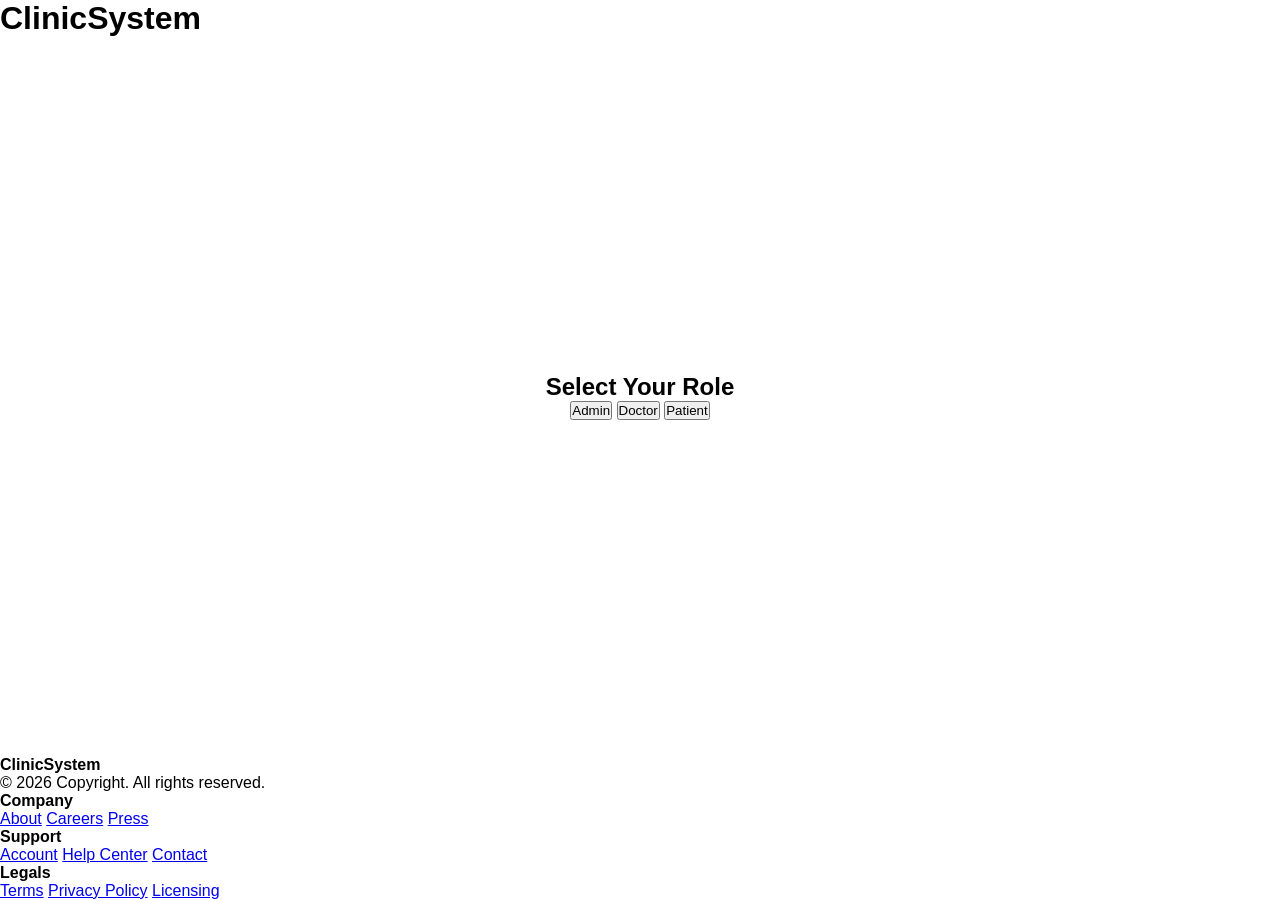
==== app/src/main/resources/static/index.html @ 2a764c40 "Completed front end pages for Clinic Management System" ====
<!DOCTYPE html>
<html lang="en">
<head>
    <meta charset="UTF-8">
    <meta name="viewport" content="width=device-width, initial-scale=1.0">
    <title>Clinic Management System - Home</title>
    <link rel="icon" href="./assets/images/favicon.ico" type="image/x-icon">
    
    <link rel="stylesheet" href="./assets/css/index.css">
    <link rel="stylesheet" href="./assets/css/style.css">

    <script src="./js/util.js" defer></script>
    <script src="./js/render.js" defer></script>
    <script src="./js/components/header.js" defer></script>
    <script src="./js/components/footer.js" defer></script>
</head>
<body>
    <div class="container">
        <div class="wrapper">
            <div id="header"></div>
            
            <main class="main-content">
                <h2>Select Your Role</h2>
                <div class="role-selection">
                    <button id="adminBtn" class="dashboard-btn" onclick="setRole('Admin')">Admin</button>
                    <button id="doctorBtn" class="dashboard-btn" onclick="setRole('Doctor')">Doctor</button>
                    <button id="patientBtn" class="dashboard-btn" onclick="setRole('Patient')">Patient</button>
                </div>
            </main>

            <div id="footer"></div>
        </div>
    </div>

    <div id="modal" class="modal">
        <div class="modal-content">
            <span id="closeModal" class="close">&times;</span>
            <div id="modal-body"></div>
        </div>
    </div>

    <script type="module" src="../js/services/index.js" defer></script>
</body>
</html>
---- app/src/main/resources/static/assets/css/index.css ----
* {
    margin: 0;
    padding: 0;
    box-sizing: border-box;
}

html, body {
    height: 100%;
    font-family: 'Roboto', Arial, sans-serif;
}

.wrapper {
    display: flex;
    flex-direction: column;
    min-height: 100vh;
}

.main-content {
    flex: 1;
    display: flex;
    flex-direction: column;
    align-items: center;
    justify-content: center;
    background-image: url('../images/background.jpg'); /* Ensure this exists */
    background-size: cover;
    background-attachment: fixed;
}

.modal {
    display: none; /* Hidden by default */
    position: fixed;
    z-index: 1000;
    left: 0;
    top: 0;
    width: 100%;
    height: 100%;
    background-color: rgba(0,0,0,0.5);
}
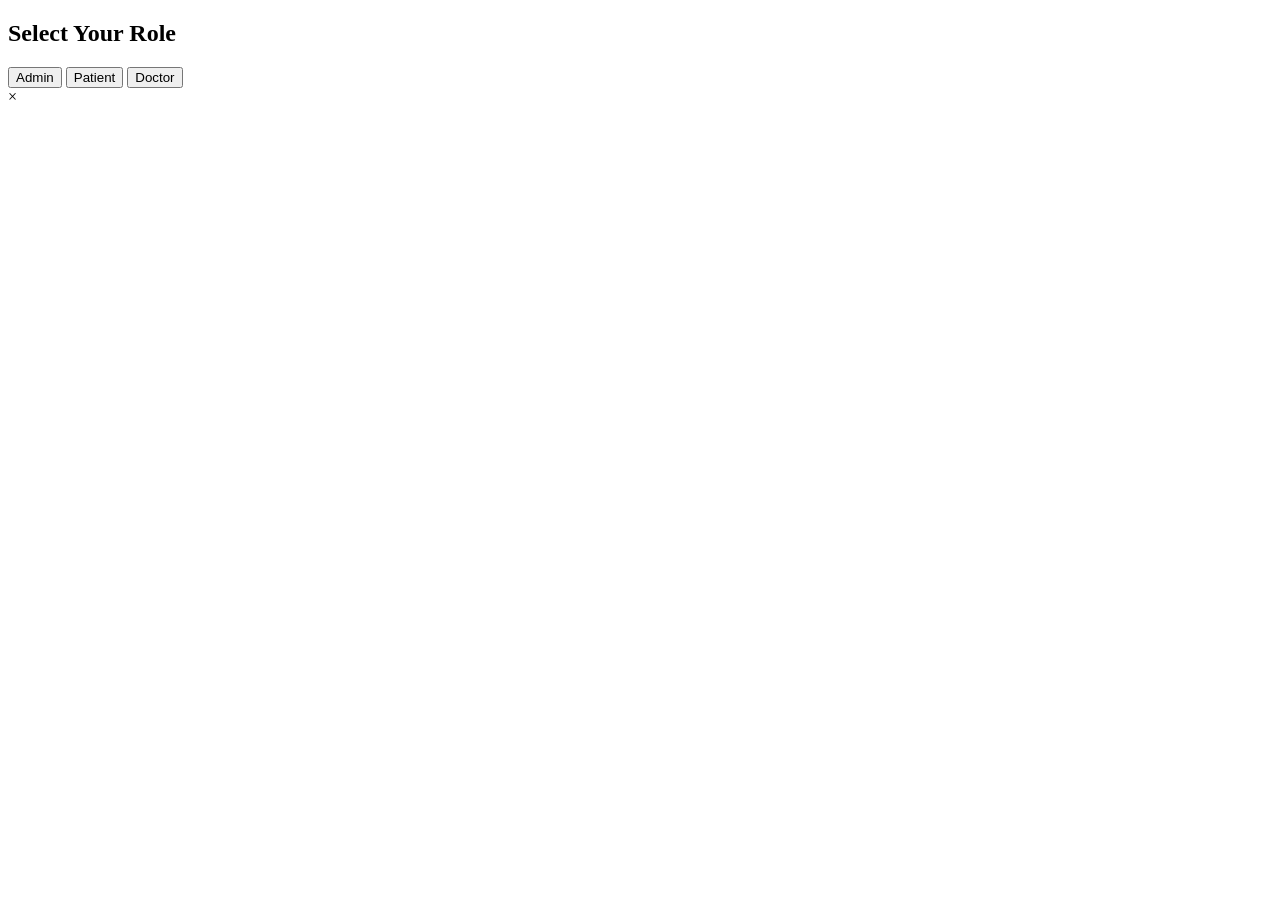
==== commit 6a346d62: "test commit" ====
--- a/app/src/main/resources/static/index.html
+++ b/app/src/main/resources/static/index.html
@@ -1,44 +1,38 @@
+<!-- defineRole.html -->
+
 <!DOCTYPE html>
 <html lang="en">
 <head>
-    <meta charset="UTF-8">
-    <meta name="viewport" content="width=device-width, initial-scale=1.0">
-    <title>Clinic Management System - Home</title>
-    <link rel="icon" href="./assets/images/favicon.ico" type="image/x-icon">
-    
-    <link rel="stylesheet" href="./assets/css/index.css">
-    <link rel="stylesheet" href="./assets/css/style.css">
+  <meta charset="UTF-8">
+  <title>Select Role</title>
+  <link rel="icon" type="image/svg+xml" href="../assets/images/logo/logo.png" />
+  <link rel="stylesheet" href="../assets/css/defineRole.css">
+  <link rel="stylesheet" href="../assets/css/style.css">
+  <script src="../js/util.js" defer></script>
+  <script src="../js/render.js" defer></script>
+  <script src="../js/components/header.js" defer></script>
+  <script src="../js/components/footer.js" defer></script>
+  
 
-    <script src="./js/util.js" defer></script>
-    <script src="./js/render.js" defer></script>
-    <script src="./js/components/header.js" defer></script>
-    <script src="./js/components/footer.js" defer></script>
 </head>
 <body>
-    <div class="container">
-        <div class="wrapper">
-            <div id="header"></div>
-            
-            <main class="main-content">
-                <h2>Select Your Role</h2>
-                <div class="role-selection">
-                    <button id="adminBtn" class="dashboard-btn" onclick="setRole('Admin')">Admin</button>
-                    <button id="doctorBtn" class="dashboard-btn" onclick="setRole('Doctor')">Doctor</button>
-                    <button id="patientBtn" class="dashboard-btn" onclick="setRole('Patient')">Patient</button>
-                </div>
-            </main>
-
-            <div id="footer"></div>
-        </div>
+  <div class="container">
+    <div class="wrapper">
+    <div id="header"></div>
+    <main class="main-content">
+    <h2>Select Your <span>Role</span> </h2>
+    <button id="adminLogin" class="adminBtn">Admin</button>
+    <button onclick="selectRole('patient')">Patient</button>
+    <button id="doctorLogin" class="adminBtn">Doctor</button>
+    </main>
+    <div id="footer" ></div>
+  </div>
+  <div id="modal" class="modal">
+    <div class="modal-content">
+        <span class="close" id="closeModal">&times;</span>
+        <div id="modal-body"></div>
     </div>
-
-    <div id="modal" class="modal">
-        <div class="modal-content">
-            <span id="closeModal" class="close">&times;</span>
-            <div id="modal-body"></div>
-        </div>
-    </div>
-
-    <script type="module" src="../js/services/index.js" defer></script>
+</div>
+<script type="module" src="../js/services/defineRole.js" defer></script>
 </body>
-</html>+</html>
